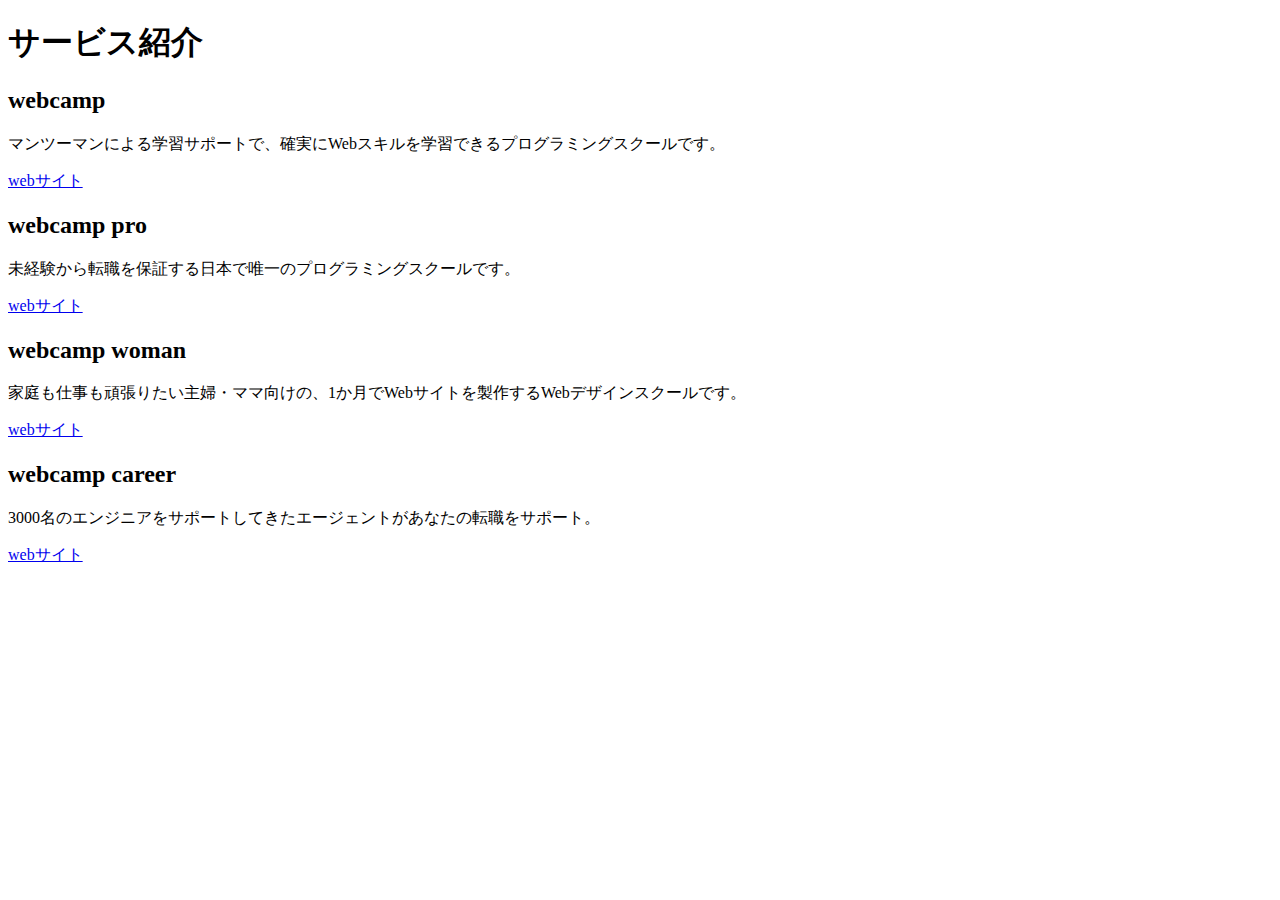
==== chapter2_exercise.html @ 6a8e4f85 "practice" ====
<!DOCTYPE HTML>
<html lang="ja">
  <head>
    <meta charset="UTF-8" />
    <title>chapter2_exercise</title>
    <link rel="stylesheet" href="style.css">
  </head>

  <body>
    <h1>サービス紹介</h1>
    <h2>webcamp</h2>
    <p>マンツーマンによる学習サポートで、確実にWebスキルを学習できるプログラミングスクールです。</p>
    <a href="https://web-camp.online/lesson/curriculums/294/contents/2646">webサイト</a>
    <h2>webcamp pro</h2>
    <p>未経験から転職を保証する日本で唯一のプログラミングスクールです。</p>
    <a href="https://web-camp.online/lesson/curriculums/294/contents/2646">webサイト</a>
    <h2>webcamp woman</h2>
    <p>家庭も仕事も頑張りたい主婦・ママ向けの、1か月でWebサイトを製作するWebデザインスクールです。</p>
    <a href="https://web-camp.online/lesson/curriculums/294/contents/2646">webサイト</a>
    <h2>webcamp career</h2>
    <p>3000名のエンジニアをサポートしてきたエージェントがあなたの転職をサポート。</p>
    <a href="https://web-camp.online/lesson/curriculums/294/contents/2646">webサイト</a>
  </body>
</html>
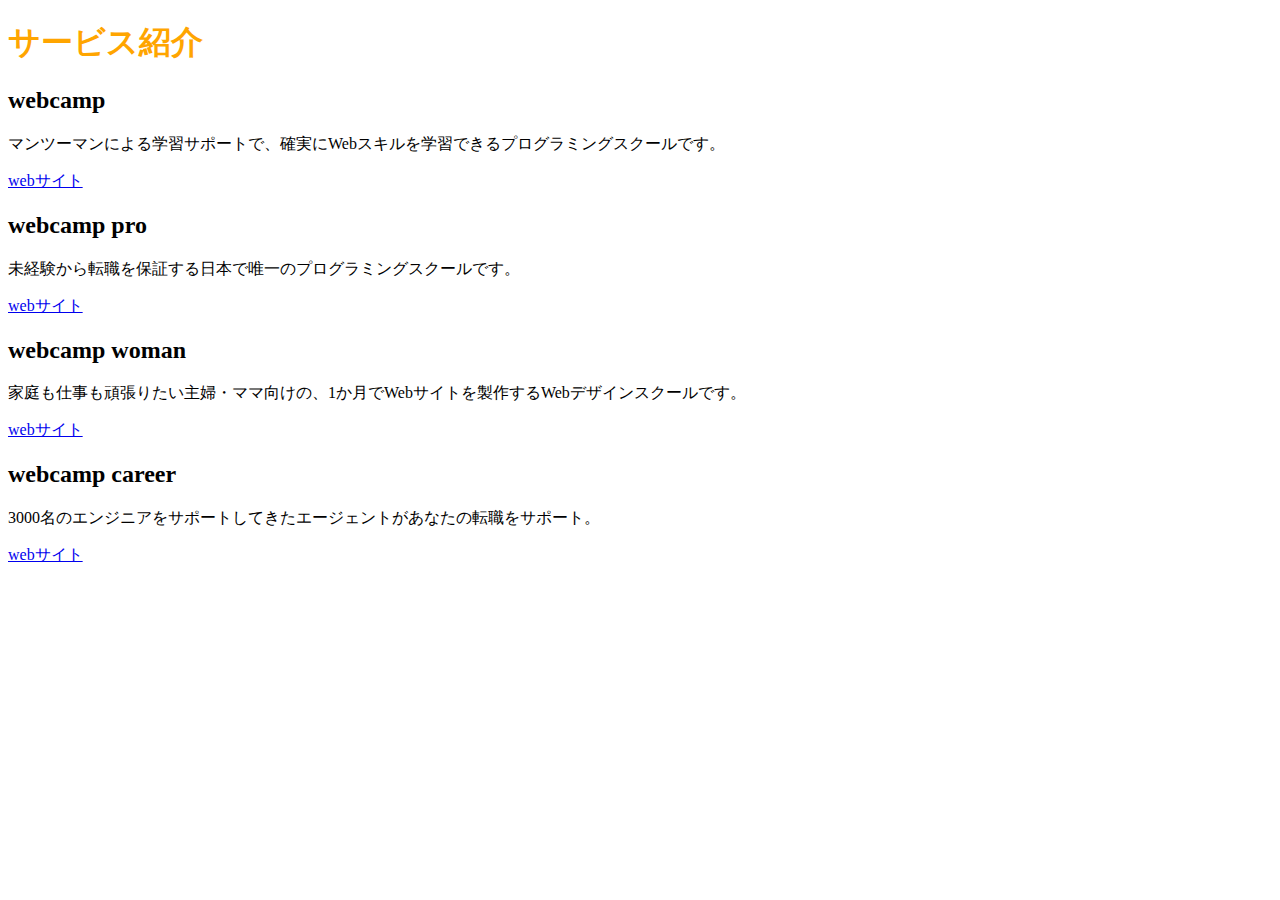
==== commit 7a7fa84e: "[Finish]1-2" ====
--- a/chapter2_exercise.html
+++ b/chapter2_exercise.html
@@ -3,6 +3,7 @@
   <head>
     <meta charset="UTF-8" />
     <title>chapter2_exercise</title>
+    
     <link rel="stylesheet" href="style.css">
   </head>
 
--- a/style.css
+++ b/style.css
@@ -0,0 +1,3 @@
+h1{
+  color: orange;
+}
